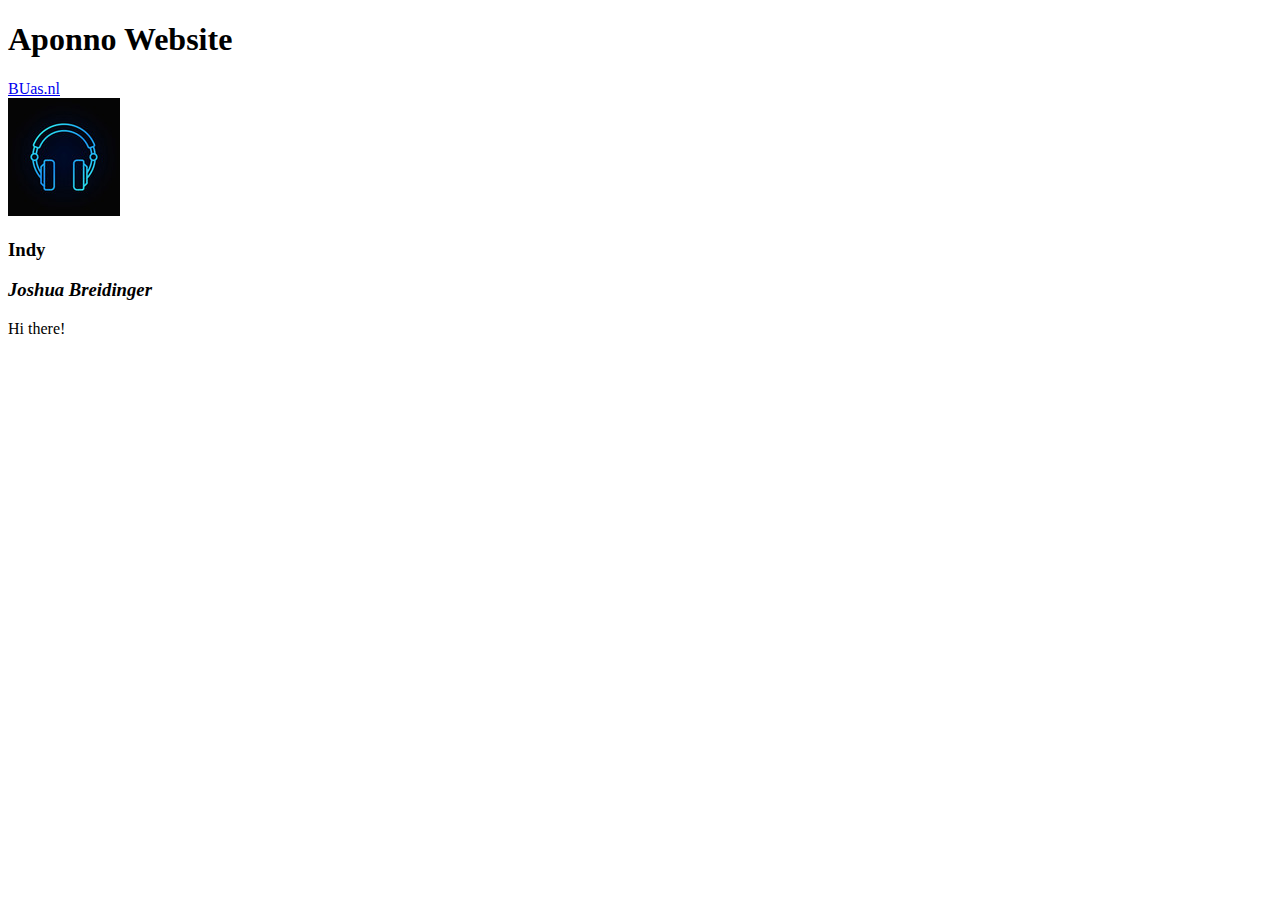
==== index.html @ ded45712 "added name as level 3 header Joshua Breidinger" ====
<!doctype html>
<html lang="en">

  <head>
    <meta charset="utf-8">
    <title>First Web Page</title>
  </head>

  <body>
    <h1>Aponno Website</h1>
    <a href="https://www.buas.nl/" target="_blank">BUas.nl</a>
    <br>
    <img src="images/headphones.jpg" alt="headphones">
    <br>
	<h3>Indy</h3>
	  <h3><em>Joshua Breidinger</em></h3>
    <p>Hi there!</p>
  </body>

</html>
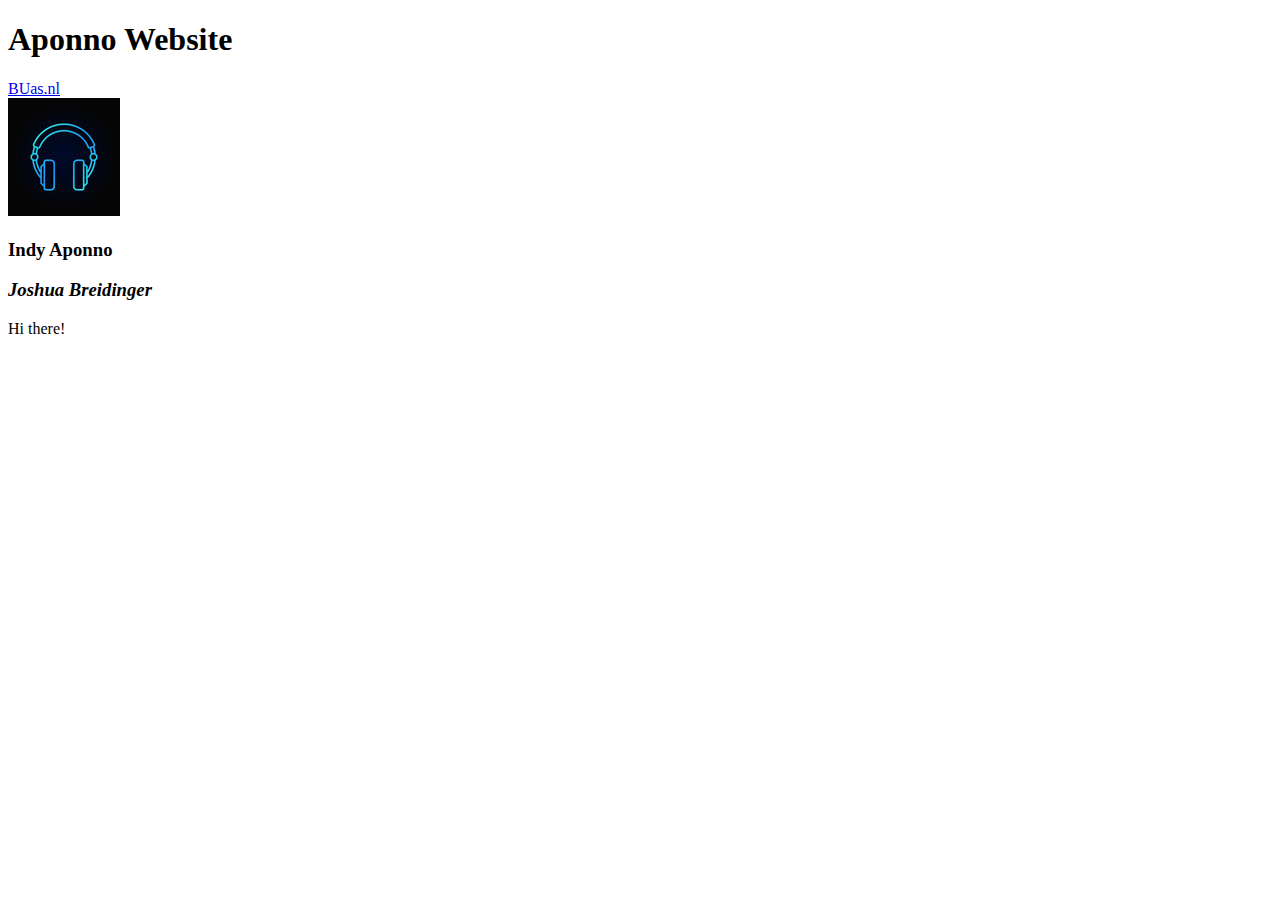
==== commit 6ae3fdca: "added level 3 header name" ====
--- a/index.html
+++ b/index.html
@@ -12,7 +12,7 @@
     <br>
     <img src="images/headphones.jpg" alt="headphones">
     <br>
-	<h3>Indy</h3>
+	<h3>Indy Aponno</h3>
 	  <h3><em>Joshua Breidinger</em></h3>
     <p>Hi there!</p>
   </body>
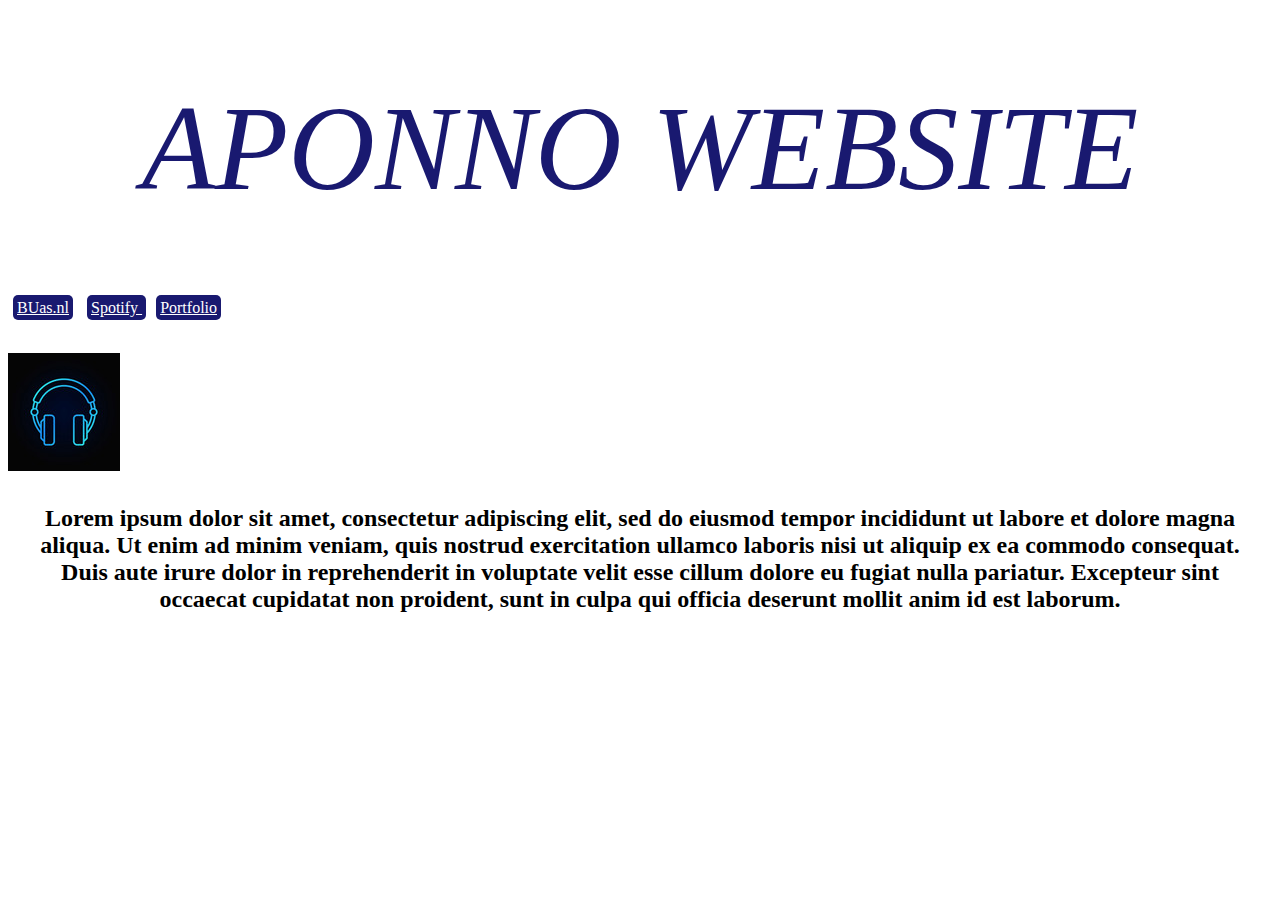
==== commit dcb44815: "1/2 assignment 3 first try" ====
--- a/index.html
+++ b/index.html
@@ -1,20 +1,28 @@
-<!doctype html>
+<!DOCTYPE html>
 <html lang="en">
 
   <head>
     <meta charset="utf-8">
     <title>First Web Page</title>
+  	<link href="css/styles.css" rel="stylesheet" type="text/css">
+  <!--The following script tag downloads a font from the Adobe Edge Web Fonts server for use within the web page. We recommend that you do not modify it.-->
+  <script>var __adobewebfontsappname__="dreamweaver"</script>
+  <script src="http://use.edgefonts.net/wire-one:n4:default.js" type="text/javascript"></script>
+
   </head>
 
   <body>
-    <h1>Aponno Website</h1>
-    <a href="https://www.buas.nl/" target="_blank">BUas.nl</a>
+  <h1>Aponno Website</h1>
+  <div class ="link">
+	<a href="https://www.buas.nl/" target="_blank" >BUas.nl</a>
+	<a href="https://open.spotify.com/playlist/5TnimeSkkqfTccjOdNiZvv&si=00bc763459994301" target="_blank" > Spotify </a>
+	<a href="https://aponnomedia.cms.webnode.nl/" target="_blank">Portfolio</a>
+  </div>
+  <br><br> 
+  <img src="images/headphones.jpg" alt="headphones">
     <br>
-    <img src="images/headphones.jpg" alt="headphones">
-    <br>
-	<h3>Indy Aponno</h3>
-	  <h3><em>Joshua Breidinger</em></h3>
-    <p>Hi there!</p>
+	
+    <p>Lorem ipsum dolor sit amet, consectetur adipiscing elit, sed do eiusmod tempor incididunt ut labore et dolore magna aliqua. Ut enim ad minim veniam, quis nostrud exercitation ullamco laboris nisi ut aliquip ex ea commodo consequat. Duis aute irure dolor in reprehenderit in voluptate velit esse cillum dolore eu fugiat nulla pariatur. Excepteur sint occaecat cupidatat non proident, sunt in culpa qui officia deserunt mollit anim id est laborum.</p>
   </body>
 
 </html>--- a/css/styles.css
+++ b/css/styles.css
@@ -0,0 +1,41 @@
+@charset "utf-8";
+body {
+    background-color: white;
+}
+
+h1 {
+    font-family: fantasy;
+    text-transform: uppercase;
+    text-align: center;
+    font-size: 120px;
+    color: midnightblue;
+    font-style: oblique;
+    font-weight: normal;
+}
+.link a {
+    font-family: fantasy;
+	color: white;
+	background: midnightblue;
+	border-radius: 5px;
+	padding: 4px;
+	margin: 5px;
+	}
+
+.link a:hover {
+	font-family: fantasy;
+	color: midnightblue;
+	background: white;
+	border: 1px solid midnightblue;
+	border-radius: 5px;
+	padding: 4px;
+	margin: 5px;
+}
+
+P {
+    font-family: 'wire-one';
+    margin: 30px 20px;
+    text-align: center;
+    font-weight: bold;
+    font-style: normal;
+    font-size: x-large;
+}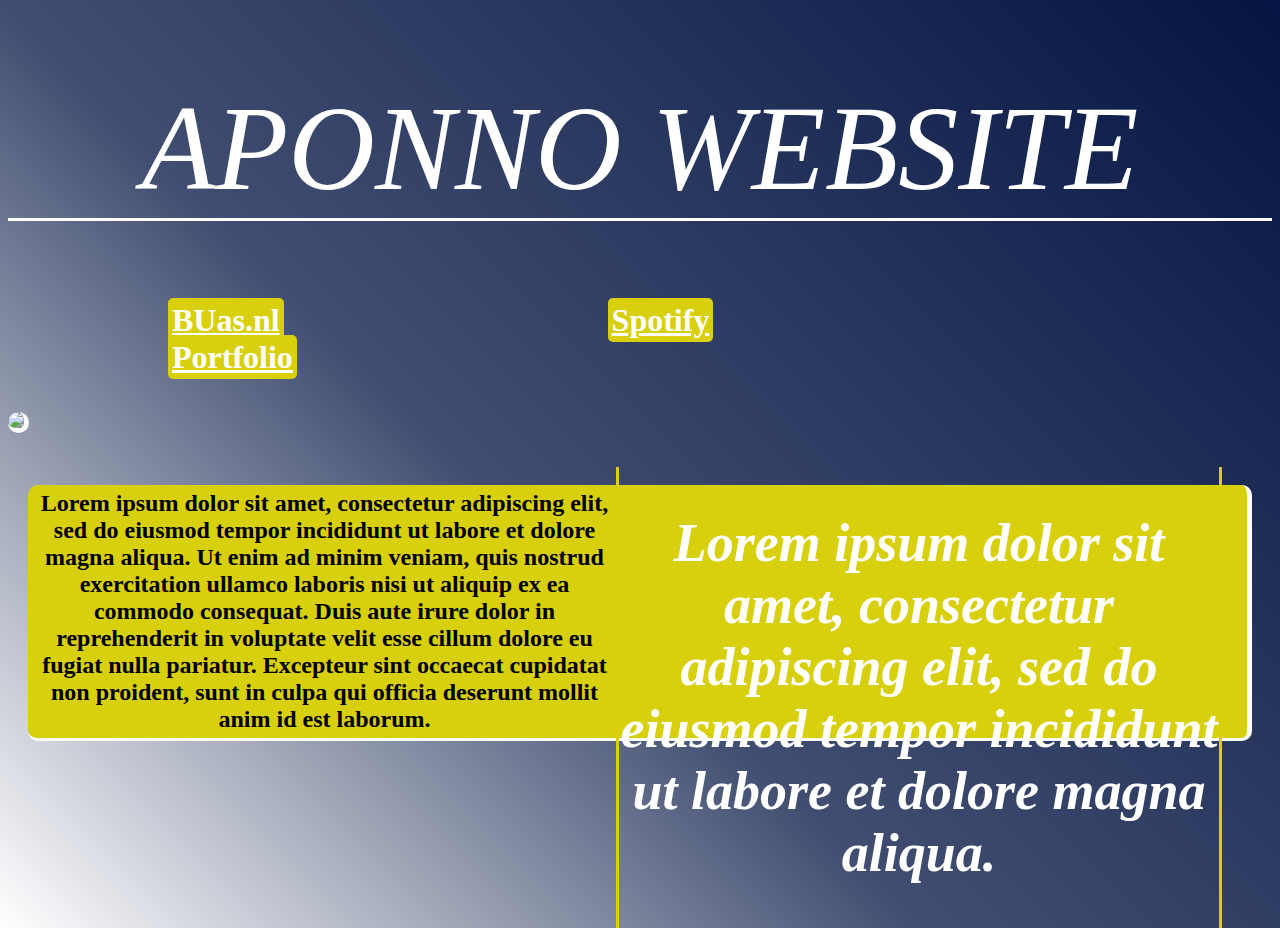
==== commit d72e47ad: "text position fix" ====
--- a/index.html
+++ b/index.html
@@ -12,16 +12,21 @@
   </head>
 
   <body>
-  <h1>Aponno Website</h1>
-  <div class ="link">
-	<a href="https://www.buas.nl/" target="_blank" >BUas.nl</a>
-	<a href="https://open.spotify.com/playlist/5TnimeSkkqfTccjOdNiZvv&si=00bc763459994301" target="_blank" > Spotify </a>
-	<a href="https://aponnomedia.cms.webnode.nl/" target="_blank">Portfolio</a>
-  </div>
-  <br><br> 
-  <img src="images/headphones.jpg" alt="headphones">
-    <br>
-	
+	<h1>Aponno Website</h1>
+	<div class ="link">
+  <a href="https://www.buas.nl/" target="_blank" >BUas.nl</a>
+  <a href="https://open.spotify.com/playlist/5TnimeSkkqfTccjOdNiZvv&si=00bc763459994301" target="_blank" > Spotify </a>
+  <a href="https://aponnomedia.cms.webnode.nl/" target="_blank">Portfolio</a>
+  	</div>
+	  
+  	<br><br> 
+	  
+  	<img id="profile-pic" src="images/profile-pic.jpg">
+	  
+    <div class="quote">
+	  <h2>Lorem ipsum dolor sit amet, consectetur adipiscing elit, sed do eiusmod tempor incididunt ut labore et dolore magna aliqua.</h2>
+	  </div>	
+	  <br><br>
     <p>Lorem ipsum dolor sit amet, consectetur adipiscing elit, sed do eiusmod tempor incididunt ut labore et dolore magna aliqua. Ut enim ad minim veniam, quis nostrud exercitation ullamco laboris nisi ut aliquip ex ea commodo consequat. Duis aute irure dolor in reprehenderit in voluptate velit esse cillum dolore eu fugiat nulla pariatur. Excepteur sint occaecat cupidatat non proident, sunt in culpa qui officia deserunt mollit anim id est laborum.</p>
   </body>
 
--- a/css/styles.css
+++ b/css/styles.css
@@ -1,34 +1,67 @@
 @charset "utf-8";
 body {
-    background-color: white;
+    background-image: -webkit-linear-gradient(45deg,rgba(255,255,255,1.00) 0%,rgba(65,78,113,1.00) 41.66%,rgba(4,21,67,1.00) 100%);
+    background-image: -moz-linear-gradient(45deg,rgba(255,255,255,1.00) 0%,rgba(65,78,113,1.00) 41.66%,rgba(4,21,67,1.00) 100%);
+    background-image: -o-linear-gradient(45deg,rgba(255,255,255,1.00) 0%,rgba(65,78,113,1.00) 41.66%,rgba(4,21,67,1.00) 100%);
+    background-image: linear-gradient(45deg,rgba(255,255,255,1.00) 0%,rgba(65,78,113,1.00) 41.66%,rgba(4,21,67,1.00) 100%)
 }
 
 h1 {
-    font-family: fantasy;
+    font-family: "wire-one";
     text-transform: uppercase;
     text-align: center;
     font-size: 120px;
-    color: midnightblue;
+    color: white;
     font-style: oblique;
     font-weight: normal;
+	border-bottom: medium solid white;
 }
+
 .link a {
-    font-family: fantasy;
-	color: white;
-	background: midnightblue;
-	border-radius: 5px;
-	padding: 4px;
-	margin: 5px;
+    font-family: 'wire-one';
+    color: white;
+    background: #D8CF0D;
+    border-radius: 5px;
+    padding: 4px;
+    margin: 0 160px ;
+    font-size: xx-large;
+    font-style: normal;
+    font-weight: 800;
 	}
 
 .link a:hover {
-	font-family: fantasy;
-	color: midnightblue;
+	font-family: 'wire-one';
+	color: #D8CF0D;
 	background: white;
-	border: 1px solid midnightblue;
+	border: 2px solid #D8CF0D;
 	border-radius: 5px;
 	padding: 4px;
-	margin: 5px;
+	margin: 0 150px;
+	font-size: xx-large;
+    font-style: normal;
+    font-weight: 800;
+}
+
+#profile-pic {
+	max-height: 380px;
+	border-radius: 50%;
+	border-right: thick solid white;
+	border-bottom: thick solid white;
+}
+
+.quote {
+    font-family: "wire-one";
+	font-size: 36px;
+	font-style: italic;
+	color: white;
+    max-width: 600px;
+    text-align: center;
+    display: block;
+    float: right;
+	margin-top: 55px;
+	margin-right: 50px;
+	border-left: medium solid #D8CF0D;
+	border-right: medium solid #D8CF0D;
 }
 
 P {
@@ -38,4 +71,13 @@
     font-weight: bold;
     font-style: normal;
     font-size: x-large;
-}+    color: black;
+    border-bottom: medium solid white;
+	border-right: thick solid white;
+    padding: 5px;
+    border-radius: 10px;
+    background-color: #D8CF0D;	
+}
+
+
+
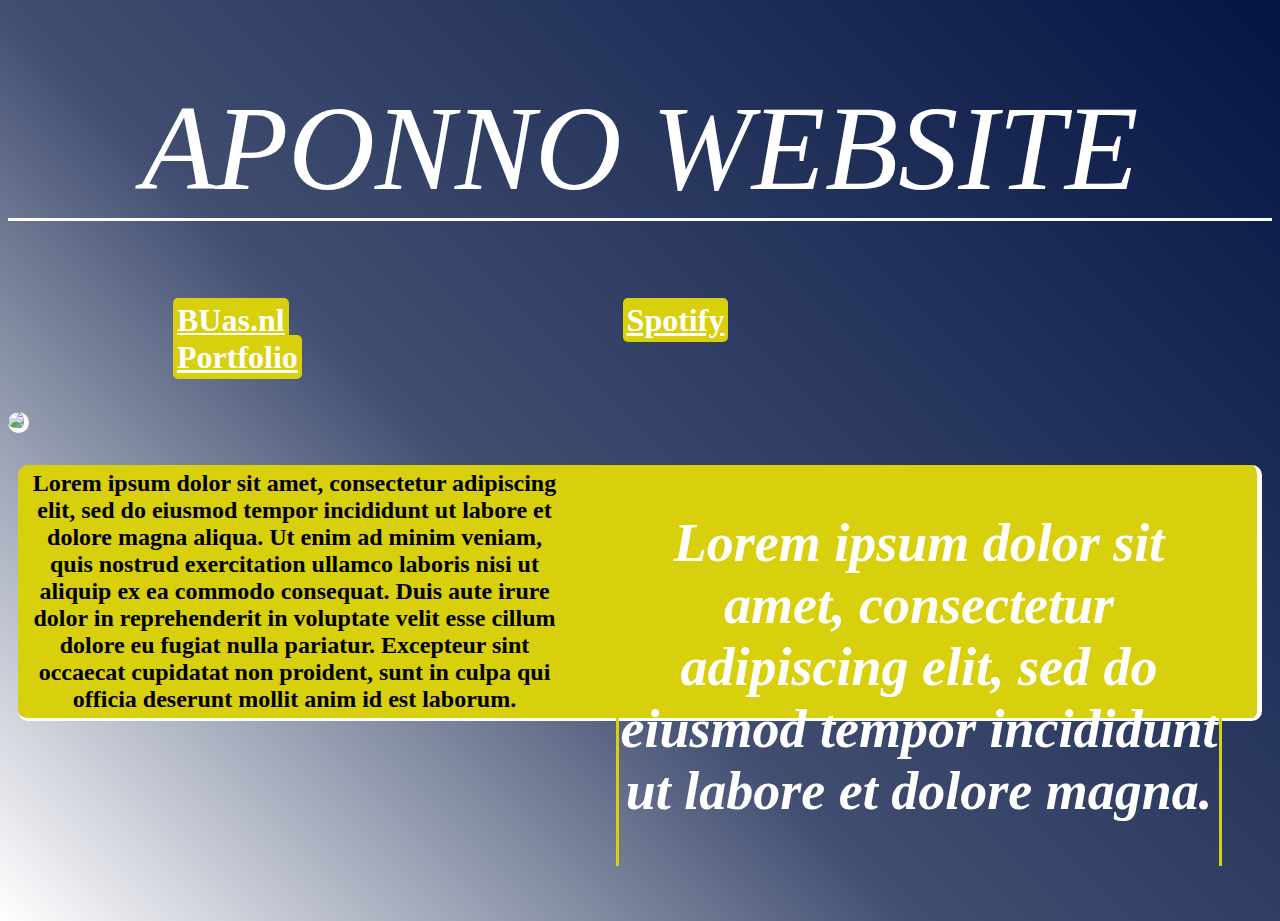
==== commit 11b70b34: "I am getting tired" ====
--- a/index.html
+++ b/index.html
@@ -24,7 +24,7 @@
   	<img id="profile-pic" src="images/profile-pic.jpg">
 	  
     <div class="quote">
-	  <h2>Lorem ipsum dolor sit amet, consectetur adipiscing elit, sed do eiusmod tempor incididunt ut labore et dolore magna aliqua.</h2>
+	  <h2>Lorem ipsum dolor sit amet, consectetur adipiscing elit, sed do eiusmod tempor incididunt ut labore et dolore magna.</h2>
 	  </div>	
 	  <br><br>
     <p>Lorem ipsum dolor sit amet, consectetur adipiscing elit, sed do eiusmod tempor incididunt ut labore et dolore magna aliqua. Ut enim ad minim veniam, quis nostrud exercitation ullamco laboris nisi ut aliquip ex ea commodo consequat. Duis aute irure dolor in reprehenderit in voluptate velit esse cillum dolore eu fugiat nulla pariatur. Excepteur sint occaecat cupidatat non proident, sunt in culpa qui officia deserunt mollit anim id est laborum.</p>
--- a/css/styles.css
+++ b/css/styles.css
@@ -23,7 +23,7 @@
     background: #D8CF0D;
     border-radius: 5px;
     padding: 4px;
-    margin: 0 160px ;
+    margin: 10px 165px;
     font-size: xx-large;
     font-style: normal;
     font-weight: 800;
@@ -36,7 +36,7 @@
 	border: 2px solid #D8CF0D;
 	border-radius: 5px;
 	padding: 4px;
-	margin: 0 150px;
+	margin: 10px 165px;
 	font-size: xx-large;
     font-style: normal;
     font-weight: 800;
@@ -56,10 +56,9 @@
 	color: white;
     max-width: 600px;
     text-align: center;
-    display: block;
+    display: inline;
     float: right;
-	margin-top: 55px;
-	margin-right: 50px;
+	margin: 55px 50px ;
 	border-left: medium solid #D8CF0D;
 	border-right: medium solid #D8CF0D;
 }
@@ -77,6 +76,7 @@
     padding: 5px;
     border-radius: 10px;
     background-color: #D8CF0D;	
+	margin: 10px;
 }
 
 
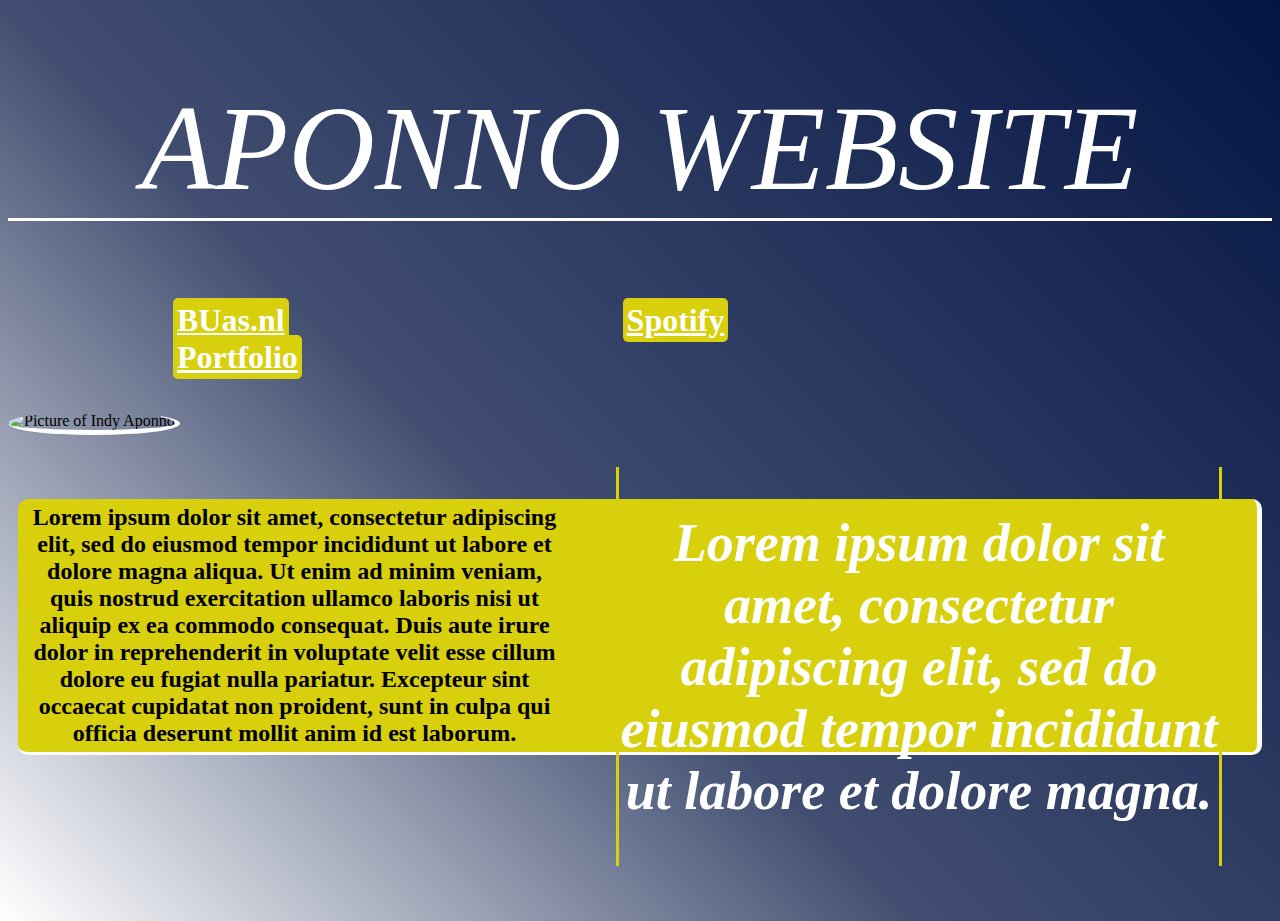
==== commit 57672429: "nav added" ====
--- a/index.html
+++ b/index.html
@@ -13,20 +13,24 @@
 
   <body>
 	<h1>Aponno Website</h1>
-	<div class ="link">
+	<nav>
+	  <div class ="link">
   <a href="https://www.buas.nl/" target="_blank" >BUas.nl</a>
   <a href="https://open.spotify.com/playlist/5TnimeSkkqfTccjOdNiZvv&si=00bc763459994301" target="_blank" > Spotify </a>
   <a href="https://aponnomedia.cms.webnode.nl/" target="_blank">Portfolio</a>
-  	</div>
+  		</div>
+	  </nav> 
 	  
   	<br><br> 
 	  
-  	<img id="profile-pic" src="images/profile-pic.jpg">
+  	<img id="profile-pic" src="images/profile-pic.jpg" alt="Picture of Indy Aponno">
 	  
     <div class="quote">
 	  <h2>Lorem ipsum dolor sit amet, consectetur adipiscing elit, sed do eiusmod tempor incididunt ut labore et dolore magna.</h2>
 	  </div>	
-	  <br><br>
+	  
+	  <br><br><br><br>
+	  
     <p>Lorem ipsum dolor sit amet, consectetur adipiscing elit, sed do eiusmod tempor incididunt ut labore et dolore magna aliqua. Ut enim ad minim veniam, quis nostrud exercitation ullamco laboris nisi ut aliquip ex ea commodo consequat. Duis aute irure dolor in reprehenderit in voluptate velit esse cillum dolore eu fugiat nulla pariatur. Excepteur sint occaecat cupidatat non proident, sunt in culpa qui officia deserunt mollit anim id est laborum.</p>
   </body>
 
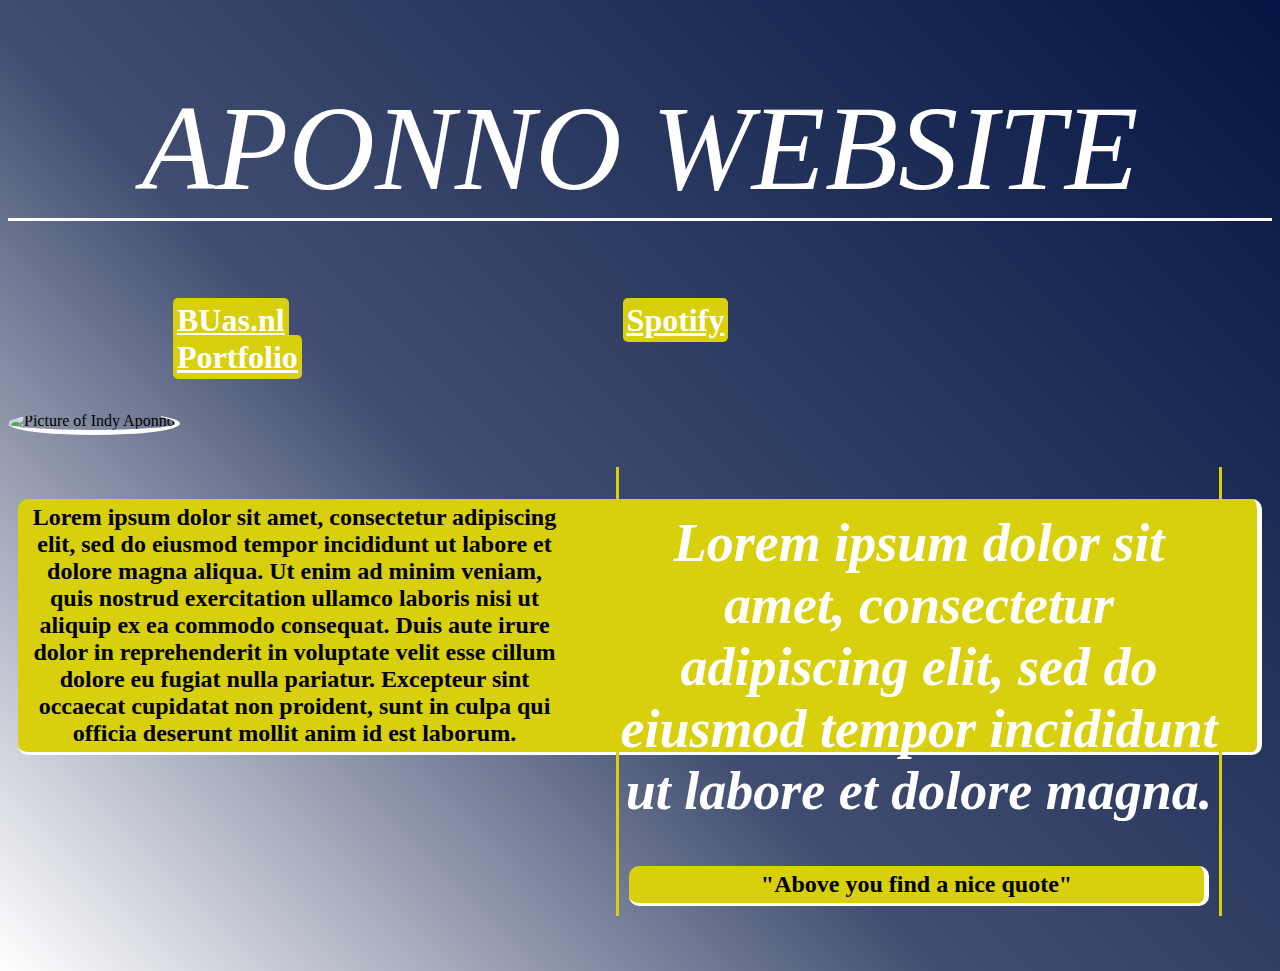
==== commit cff13626: "extra quote" ====
--- a/index.html
+++ b/index.html
@@ -26,7 +26,7 @@
   	<img id="profile-pic" src="images/profile-pic.jpg" alt="Picture of Indy Aponno">
 	  
     <div class="quote">
-	  <h2>Lorem ipsum dolor sit amet, consectetur adipiscing elit, sed do eiusmod tempor incididunt ut labore et dolore magna.</h2>
+	  <h2>Lorem ipsum dolor sit amet, consectetur adipiscing elit, sed do eiusmod tempor incididunt ut labore et dolore magna.</h2> <p>"Above you find a nice quote"</p>
 	  </div>	
 	  
 	  <br><br><br><br>
